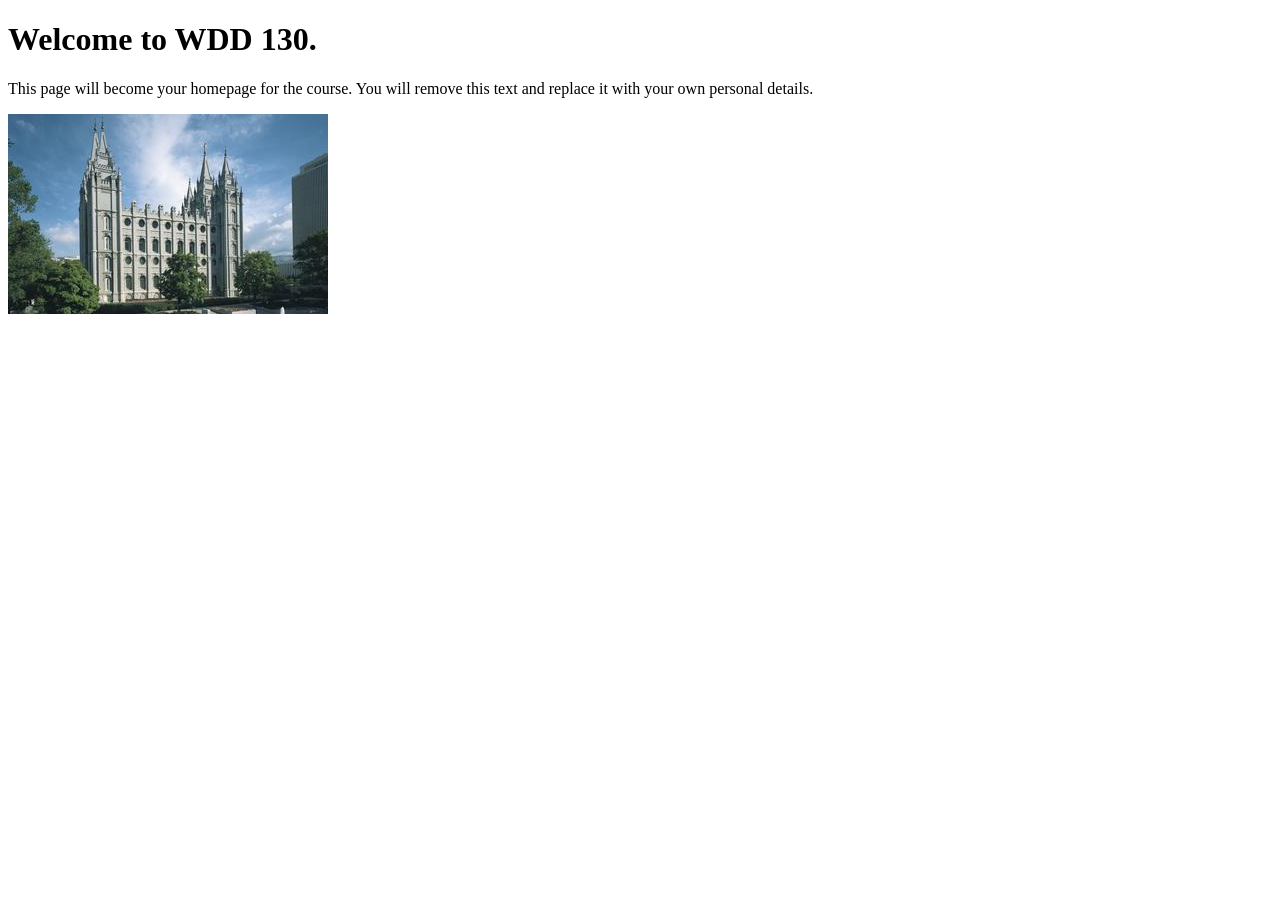
==== index.html @ d75ed632 "Initial commit" ====
<!DOCTYPE html>
<html lang="en">
<head>
    <meta charset="UTF-8">
    <meta name="viewport" content="width=device-width, initial-scale=1.0">
    <title>WDD 130 | Personal Homepage</title>
</head>
<body>
    <h1>Welcome to WDD 130.</h1>
    <p>This page will become your homepage for the course. You will remove this text and replace it with your own personal details.</p>

    <img src="images/salt-lake-temple.jpg" alt="The Salt Lake Temple.">
</body>
</html>
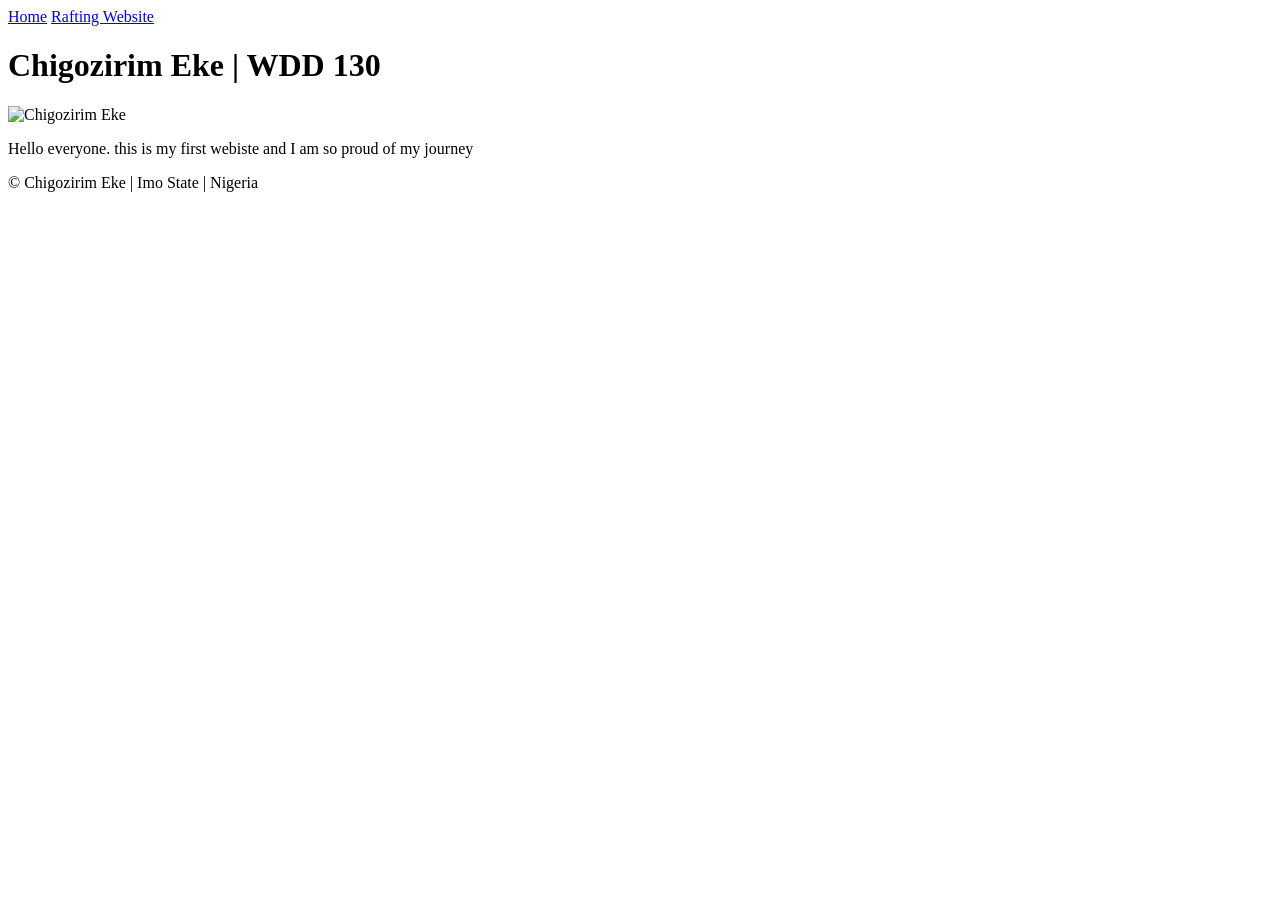
==== commit c23c6313: "commit" ====
--- a/index.html
+++ b/index.html
@@ -1,14 +1,29 @@
 <!DOCTYPE html>
 <html lang="en">
+
 <head>
     <meta charset="UTF-8">
     <meta name="viewport" content="width=device-width, initial-scale=1.0">
-    <title>WDD 130 | Personal Homepage</title>
+    <title>Chigozirim Eke | WDD 130</title>
 </head>
+
 <body>
-    <h1>Welcome to WDD 130.</h1>
-    <p>This page will become your homepage for the course. You will remove this text and replace it with your own personal details.</p>
+    <header>
+        <nav>
+            <a href="#">Home</a>
+            <a href="wwr/">Rafting Website</a>
+        </nav>
+    </header>
+    <main>
+        <h1>Chigozirim Eke | WDD 130</h1>
+        <img src="images/profile.jpg" alt="Chigozirim Eke" width="200">
+        <p>Hello everyone. this is my first webiste and I am so proud of my journey</p>
+    </main>
+    <footer>
+        <p>&copy; Chigozirim Eke | Imo State | Nigeria</p>
+    </footer>
 
-    <img src="images/salt-lake-temple.jpg" alt="The Salt Lake Temple.">
+
 </body>
+
 </html>
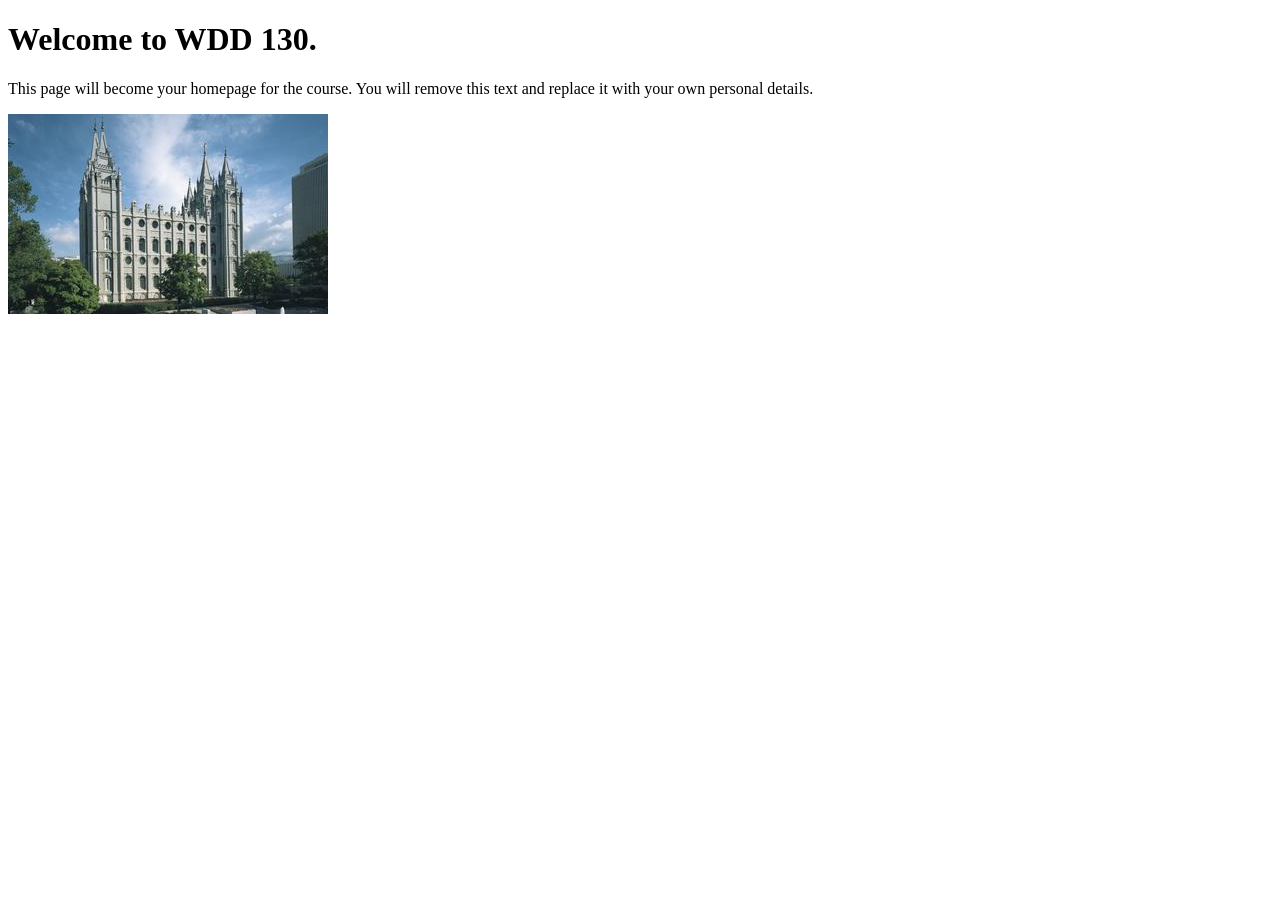
==== commit bf5af92b: "Initial commit" ====
--- a/index.html
+++ b/index.html
@@ -1,29 +1,14 @@
 <!DOCTYPE html>
 <html lang="en">
-
 <head>
     <meta charset="UTF-8">
     <meta name="viewport" content="width=device-width, initial-scale=1.0">
-    <title>Chigozirim Eke | WDD 130</title>
+    <title>WDD 130 | Personal Homepage</title>
 </head>
+<body>
+    <h1>Welcome to WDD 130.</h1>
+    <p>This page will become your homepage for the course. You will remove this text and replace it with your own personal details.</p>
 
-<body>
-    <header>
-        <nav>
-            <a href="#">Home</a>
-            <a href="wwr/">Rafting Website</a>
-        </nav>
-    </header>
-    <main>
-        <h1>Chigozirim Eke | WDD 130</h1>
-        <img src="images/profile.jpg" alt="Chigozirim Eke" width="200">
-        <p>Hello everyone. this is my first webiste and I am so proud of my journey</p>
-    </main>
-    <footer>
-        <p>&copy; Chigozirim Eke | Imo State | Nigeria</p>
-    </footer>
-
-
+    <img src="images/salt-lake-temple.jpg" alt="The Salt Lake Temple.">
 </body>
-
 </html>
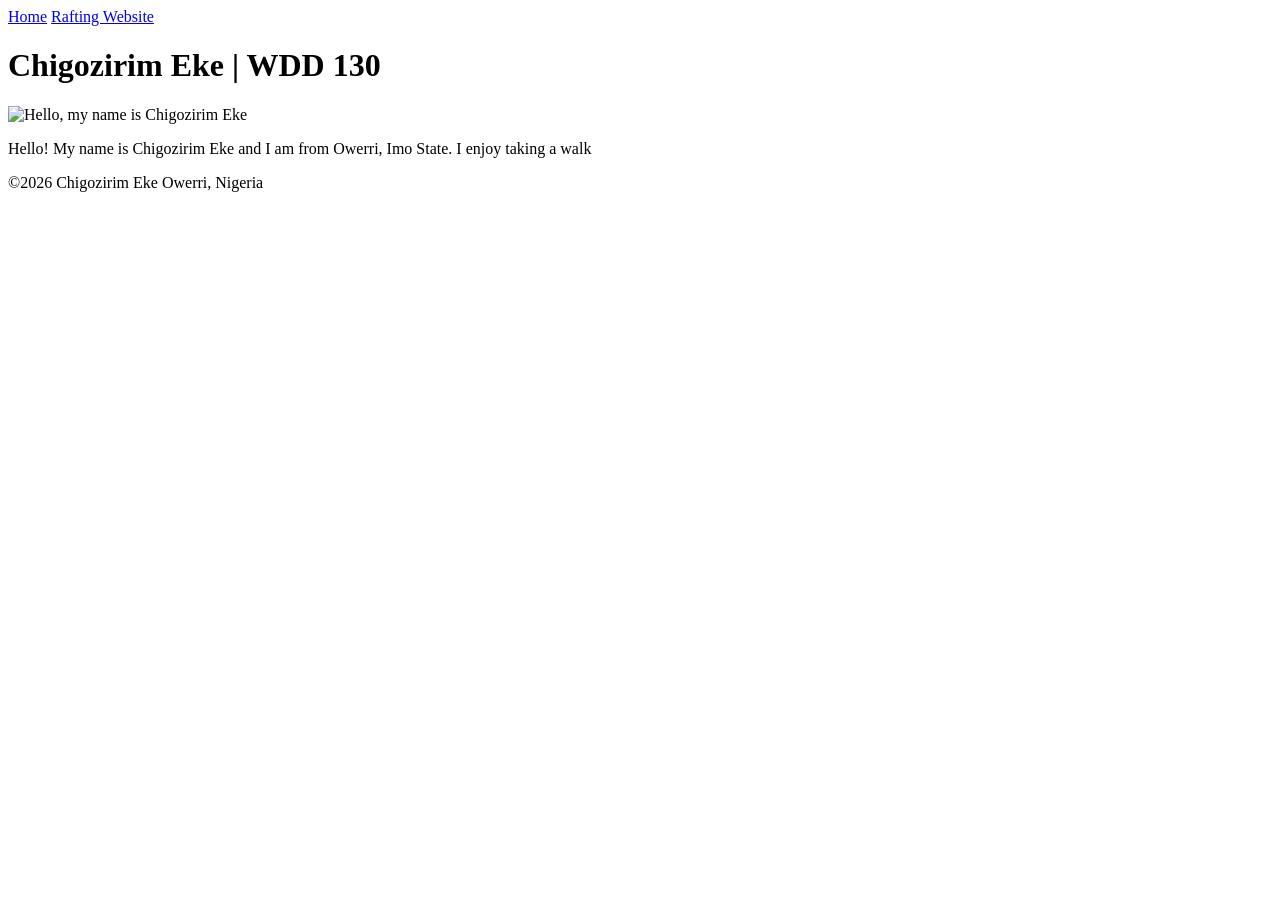
==== commit bfb4804d: "comit" ====
--- a/index.html
+++ b/index.html
@@ -1,14 +1,29 @@
 <!DOCTYPE html>
 <html lang="en">
+
 <head>
     <meta charset="UTF-8">
     <meta name="viewport" content="width=device-width, initial-scale=1.0">
-    <title>WDD 130 | Personal Homepage</title>
+    <title>Chigozirim Eke | WDD 130 </title>
 </head>
+
 <body>
-    <h1>Welcome to WDD 130.</h1>
-    <p>This page will become your homepage for the course. You will remove this text and replace it with your own personal details.</p>
 
-    <img src="images/salt-lake-temple.jpg" alt="The Salt Lake Temple.">
+    <header>
+        <nav>
+            <a href="#">Home</a>
+            <a href="wwr/">Rafting Website</a>
+        </nav>
+    </header>
+    <main>
+        <h1>Chigozirim Eke | WDD 130</h1>
+        <img src="images/temple-large.jpg" alt="Hello, my name is Chigozirim Eke" width="200">
+        <p>Hello! My name is Chigozirim Eke and I am from Owerri, Imo State. I enjoy taking a walk
+        </p>
+    </main>
+    <footer>
+        <p>&copy;2026 Chigozirim Eke Owerri, Nigeria</p>
+    </footer>
 </body>
+
 </html>
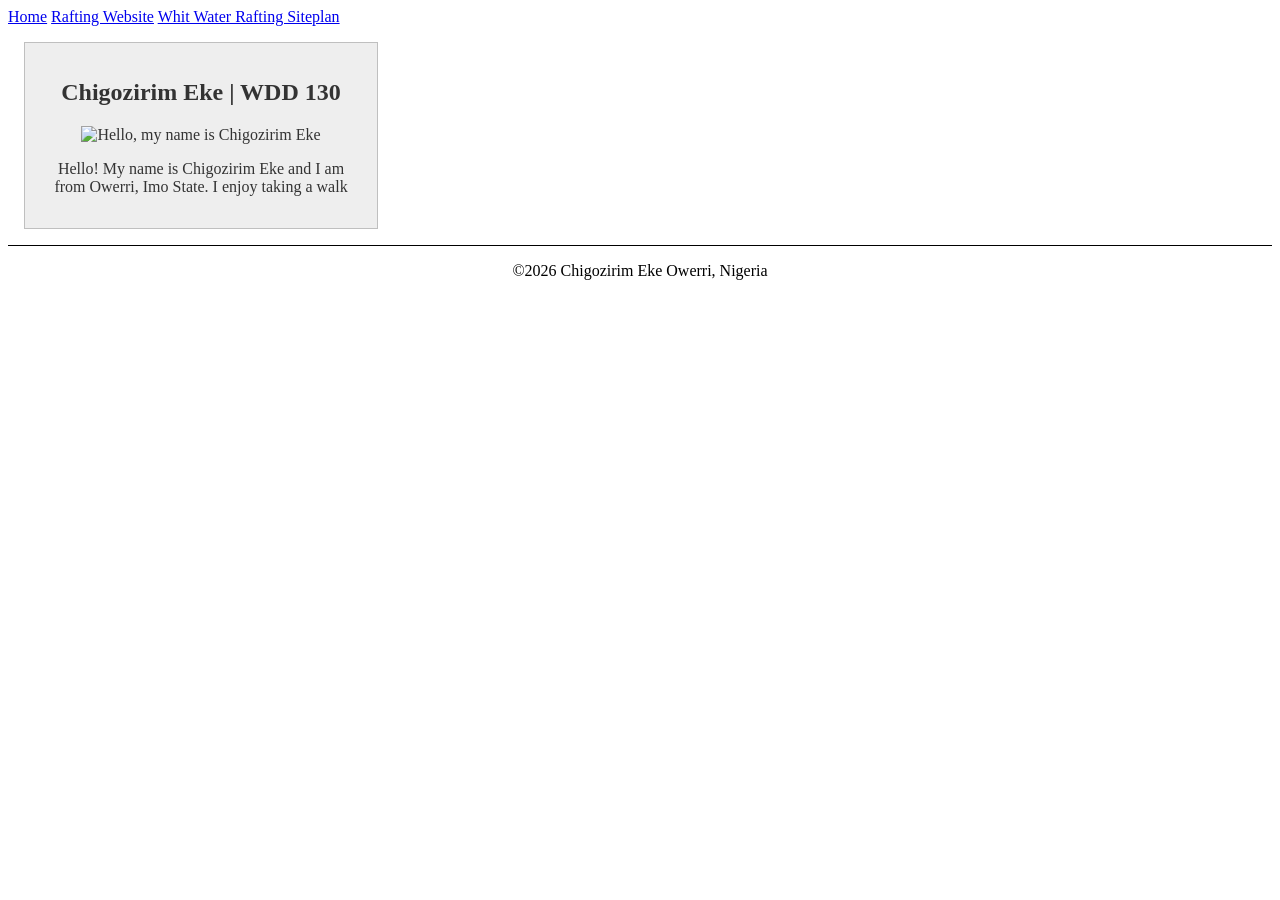
==== commit 2e098286: "commit 2" ====
--- a/index.html
+++ b/index.html
@@ -5,6 +5,9 @@
     <meta charset="UTF-8">
     <meta name="viewport" content="width=device-width, initial-scale=1.0">
     <title>Chigozirim Eke | WDD 130 </title>
+    <meta name="description" content="Chigozirim Eke, wdd130, web development class.">
+    <meta name="author" content="Chigozirim Eke">
+    <link rel="stylesheet" href="styles/styles.css">
 </head>
 
 <body>
@@ -13,13 +16,17 @@
         <nav>
             <a href="#">Home</a>
             <a href="wwr/">Rafting Website</a>
+            <a href="site-plan-rafting.html">Whit Water Rafting Siteplan</a>
         </nav>
     </header>
     <main>
-        <h1>Chigozirim Eke | WDD 130</h1>
-        <img src="images/temple-large.jpg" alt="Hello, my name is Chigozirim Eke" width="200">
-        <p>Hello! My name is Chigozirim Eke and I am from Owerri, Imo State. I enjoy taking a walk
-        </p>
+        <aside>
+            <h1>Chigozirim Eke | WDD 130</h1>
+            <img src="images/temple-large.jpg" alt="Hello, my name is Chigozirim Eke" width="200">
+            <p>Hello! My name is Chigozirim Eke and I am from Owerri, Imo State. I enjoy taking a
+                walk
+            </p>
+        </aside>
     </main>
     <footer>
         <p>&copy;2026 Chigozirim Eke Owerri, Nigeria</p>
--- a/styles/styles.css
+++ b/styles/styles.css
@@ -0,0 +1,34 @@
+main {
+    max-width: 840px;
+}
+
+aside {
+    width: 20rem;
+    margin: 1rem;
+    border: 1px solid rgb(0 0 0 / 0.2);
+    /* 1️⃣ */
+    padding: 1rem;
+    background-color: #eee;
+    color: #333;
+    text-align: center;
+}
+
+aside img {
+    width: 200px;
+    height: auto;
+}
+
+. main img {
+    width: 150px;
+    height: auto;
+}
+
+p {
+    padding: 0;
+}
+
+footer {
+    margin-top: 15px;
+    border-top: 1px solid #000;
+    text-align: center;
+}
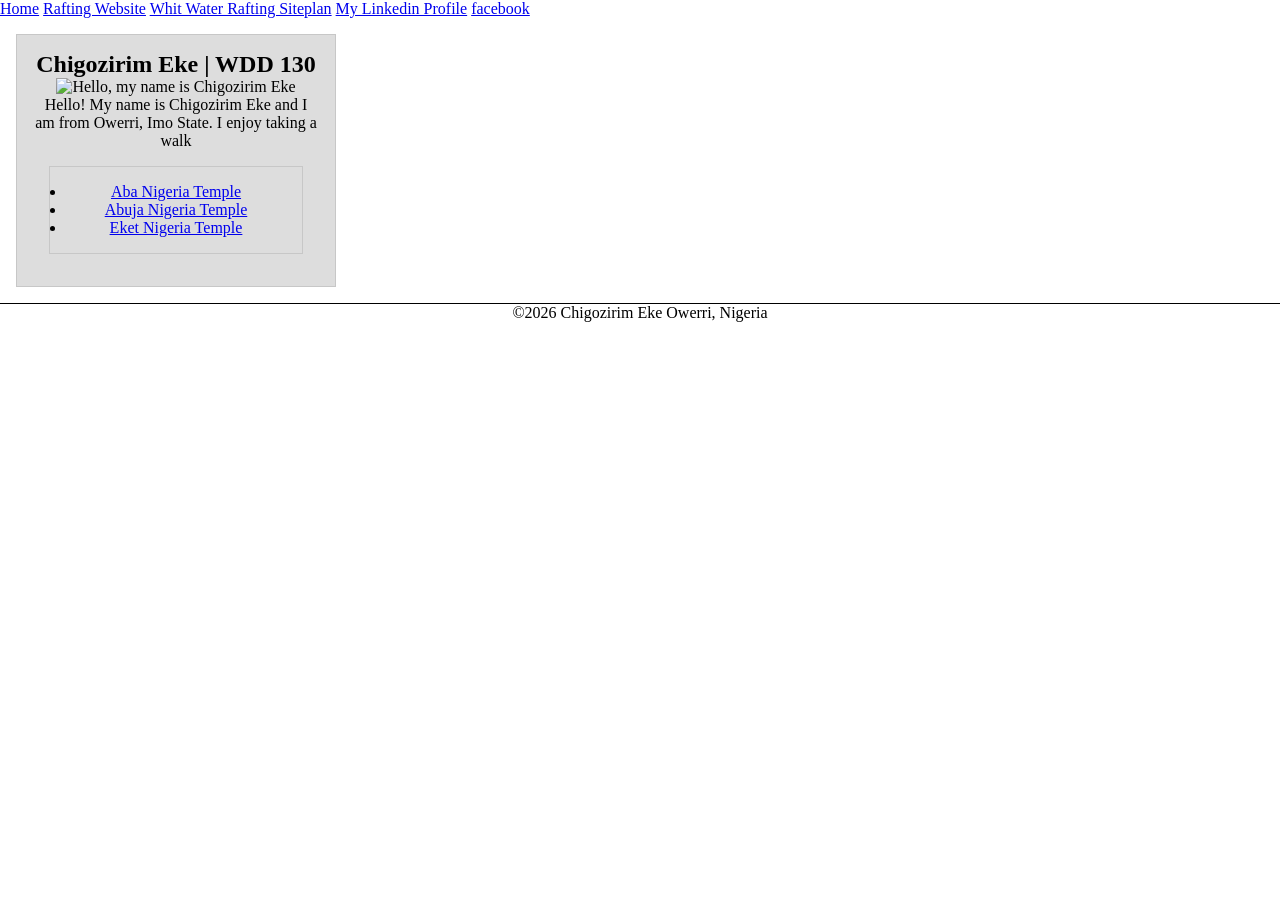
==== commit 91c2714b: "commit" ====
--- a/index.html
+++ b/index.html
@@ -17,15 +17,25 @@
             <a href="#">Home</a>
             <a href="wwr/">Rafting Website</a>
             <a href="site-plan-rafting.html">Whit Water Rafting Siteplan</a>
+            <a href="https://linkedin.com/in/chigozirim-eke-34084ab9">My Linkedin Profile</a>
+            <a href=" https://facebook.com">facebook</a>
         </nav>
     </header>
     <main>
-        <aside>
+        <aside class="box">
             <h1>Chigozirim Eke | WDD 130</h1>
             <img src="images/temple-large.jpg" alt="Hello, my name is Chigozirim Eke" width="200">
             <p>Hello! My name is Chigozirim Eke and I am from Owerri, Imo State. I enjoy taking a
                 walk
             </p>
+            <ul class="box">
+                <li><a href="https://www.churchofjesuschrist.org/temples/details/aba-nigeria-temple"
+                      target="_blank">Aba Nigeria Temple</a></li>
+                <li><a href="https://www.churchofjesuschrist.org/temples/details/abuja-nigeria-temple"
+                      target="_blank">Abuja Nigeria Temple</a></li>
+                <li><a href="https://www.churchofjesuschrist.org/temples/details/eket-nigeria-temple"
+                      target="_blank">Eket Nigeria Temple</a></li>
+            </ul>
         </aside>
     </main>
     <footer>
--- a/styles/styles.css
+++ b/styles/styles.css
@@ -1,9 +1,15 @@
+* {
+    margin: 0;
+    padding: 0;
+    box-sizing: border-box;
+}
+
 main {
     max-width: 840px;
 }
 
 aside {
-    width: 20rem;
+    width: 20em;
     margin: 1rem;
     border: 1px solid rgb(0 0 0 / 0.2);
     /* 1️⃣ */
@@ -18,9 +24,16 @@
     height: auto;
 }
 
+aside h2 {
+    position: absolute;
+    top: 47px;
+    left: 150px;
+}
+
 . main img {
     width: 150px;
     height: auto;
+    float: right;
 }
 
 p {
@@ -31,4 +44,13 @@
     margin-top: 15px;
     border-top: 1px solid #000;
     text-align: center;
+}
+
+/* Class Selectors */
+.box {
+    margin: 1rem;
+    border: 1px solid rgb(0 0 0 / 10%);
+    padding: 1rem;
+    background-color: #ddd;
+    color: #000;
 }
